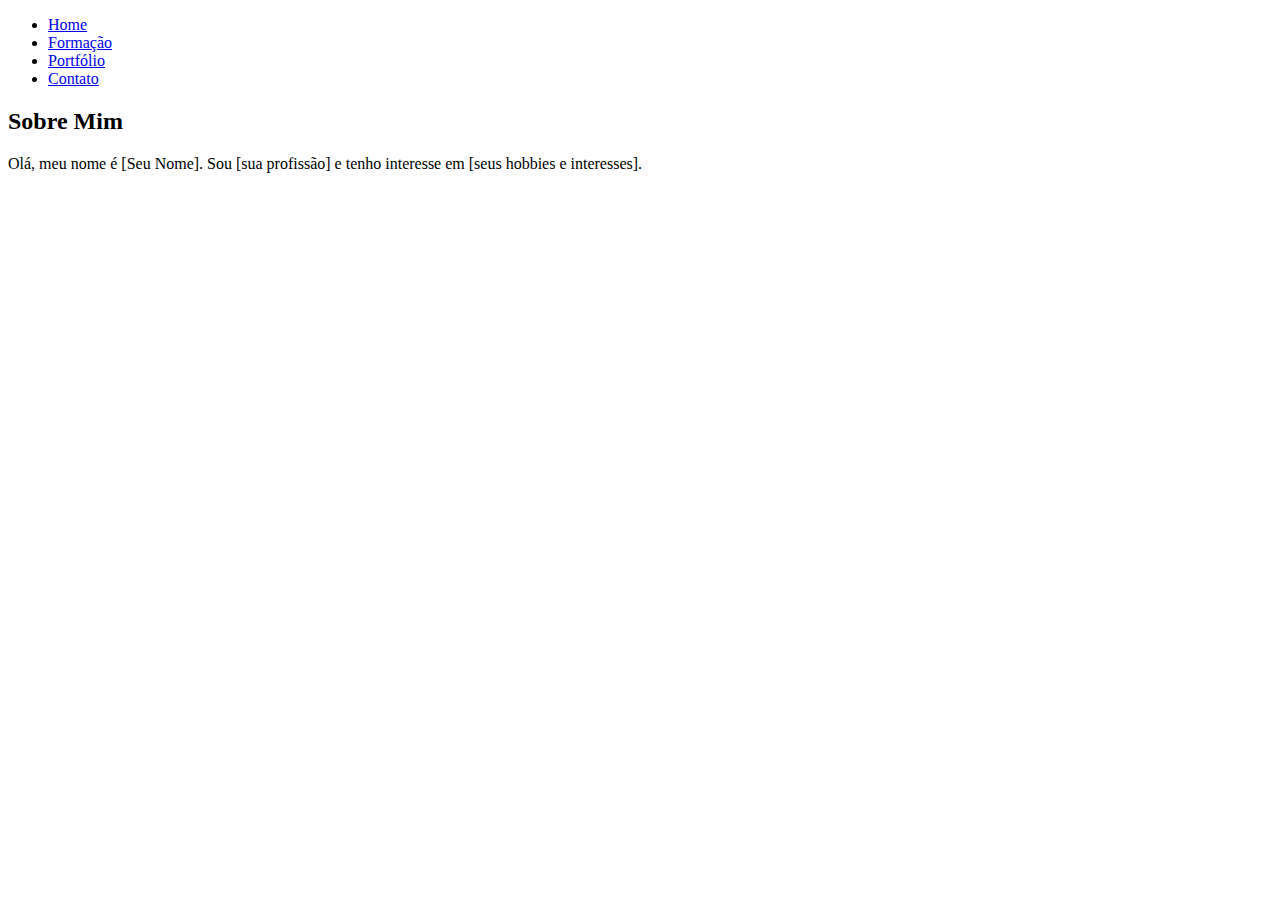
==== sobre.html @ ec0eee85 "Create sobre.html" ====
<!DOCTYPE html>
<html lang="pt-BR">
<head>
    <meta charset="UTF-8">
    <meta name="viewport" content="width=device-width, initial-scale=1.0">
    <title>Sobre Mim</title>
    <link rel="stylesheet" href="style.css">
</head>
<body>
    <header>
        <nav>
            <ul>
                <li><a href="index.html">Home</a></li>
                <li><a href="formacao.html">Formação</a></li>
                <li><a href="portfolio.html">Portfólio</a></li>
                <li><a href="contato.html">Contato</a></li>
            </ul>
        </nav>
    </header>
    <main>
        <section>
            <h2>Sobre Mim</h2>
            <p>Olá, meu nome é [Seu Nome]. Sou [sua profissão] e tenho interesse em [seus hobbies e interesses].</p>
        </section>
    </main>
</body>
</html>
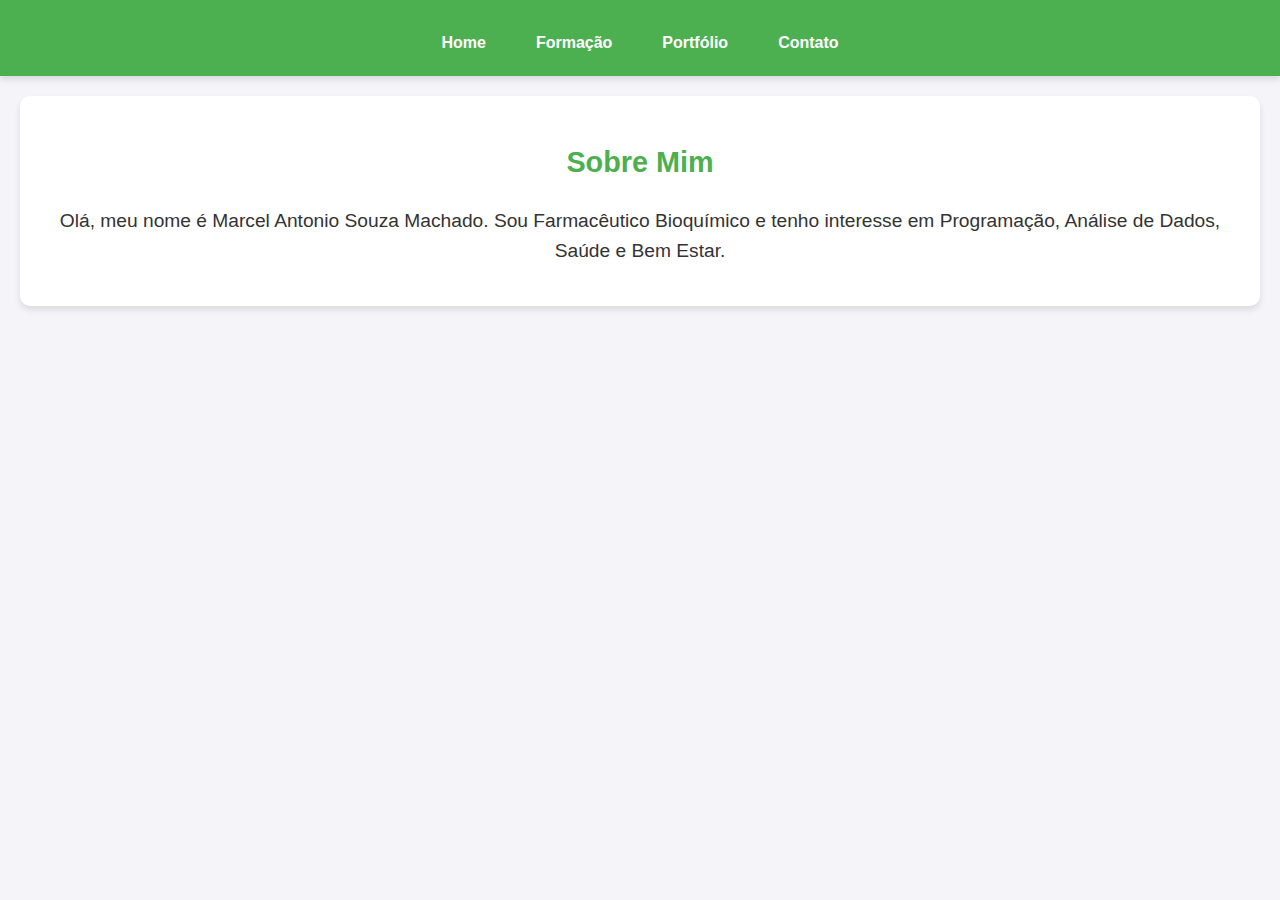
==== commit 9352e162: "Add files via upload" ====
--- a/sobre.html
+++ b/sobre.html
@@ -1,27 +1,27 @@
-<!DOCTYPE html>
-<html lang="pt-BR">
-<head>
-    <meta charset="UTF-8">
-    <meta name="viewport" content="width=device-width, initial-scale=1.0">
-    <title>Sobre Mim</title>
-    <link rel="stylesheet" href="style.css">
-</head>
-<body>
-    <header>
-        <nav>
-            <ul>
-                <li><a href="index.html">Home</a></li>
-                <li><a href="formacao.html">Formação</a></li>
-                <li><a href="portfolio.html">Portfólio</a></li>
-                <li><a href="contato.html">Contato</a></li>
-            </ul>
-        </nav>
-    </header>
-    <main>
-        <section>
-            <h2>Sobre Mim</h2>
-            <p>Olá, meu nome é [Seu Nome]. Sou [sua profissão] e tenho interesse em [seus hobbies e interesses].</p>
-        </section>
-    </main>
-</body>
-</html>
+<!DOCTYPE html>
+<html lang="pt-BR">
+<head>
+    <meta charset="UTF-8">
+    <meta name="viewport" content="width=device-width, initial-scale=1.0">
+    <title>Sobre Mim</title>
+    <link rel="stylesheet" href="style.css">
+</head>
+<body>
+    <header>
+        <nav>
+            <ul>
+                <li><a href="index.html">Home</a></li>
+                <li><a href="formacao.html">Formação</a></li>
+                <li><a href="portfolio.html">Portfólio</a></li>
+                <li><a href="contato.html">Contato</a></li>
+            </ul>
+        </nav>
+    </header>
+    <main>
+        <section>
+            <h2>Sobre Mim</h2>
+            <p>Olá, meu nome é Marcel Antonio Souza Machado. Sou Farmacêutico Bioquímico e tenho interesse em Programação, Análise de Dados, Saúde e Bem Estar.</p>
+        </section>
+    </main>
+</body>
+</html>
--- a/style.css
+++ b/style.css
@@ -0,0 +1,131 @@
+/* Estilo geral */
+body {
+    font-family: Arial, sans-serif;
+    line-height: 1.6;
+    margin: 0;
+    padding: 0;
+    background-color: #f4f4f9;
+    color: #333;
+}
+
+/* Cabeçalho */
+header {
+    background-color: #4CAF50;
+    color: white;
+    padding: 20px;
+    text-align: center;
+    box-shadow: 0px 4px 6px rgba(0, 0, 0, 0.1);
+}
+
+header h1 {
+    margin: 0;
+    font-size: 2.5em;
+}
+
+nav ul {
+    list-style: none;
+    padding: 0;
+    margin: 10px 0 0;
+    display: flex;
+    justify-content: center;
+    gap: 20px;
+}
+
+nav ul li {
+    display: inline;
+}
+
+nav ul li a {
+    color: white;
+    text-decoration: none;
+    font-weight: bold;
+    padding: 8px 15px;
+    transition: background-color 0.3s ease;
+}
+
+nav ul li a:hover {
+    background-color: #45a049;
+    border-radius: 5px;
+}
+
+/* Conteúdo principal */
+main {
+    margin: 20px;
+    padding: 20px;
+    background-color: white;
+    border-radius: 10px;
+    box-shadow: 0px 4px 6px rgba(0, 0, 0, 0.1);
+}
+
+/* Sessão */
+section p {
+    font-size: 1.2em;
+    text-align: center;
+}
+
+/* Links */
+a {
+    color: #4CAF50;
+    text-decoration: none;
+}
+
+a:hover {
+    text-decoration: underline;
+}
+
+/* Estilo para o formulário de contato */
+form {
+    max-width: 600px;
+    margin: 20px auto;
+    padding: 20px;
+    background-color: #fff;
+    border-radius: 10px;
+    box-shadow: 0px 4px 6px rgba(0, 0, 0, 0.1);
+}
+
+form label {
+    display: block;
+    font-weight: bold;
+    margin-bottom: 5px;
+}
+
+form input, form textarea {
+    width: 100%;
+    padding: 10px;
+    margin-bottom: 15px;
+    border: 1px solid #ccc;
+    border-radius: 5px;
+    font-size: 16px;
+}
+
+form input:focus, form textarea:focus {
+    border-color: #4CAF50;
+    outline: none;
+    box-shadow: 0 0 5px rgba(76, 175, 80, 0.5);
+}
+
+form button {
+    display: block;
+    width: 100%;
+    padding: 10px;
+    background-color: #4CAF50;
+    color: white;
+    border: none;
+    border-radius: 5px;
+    font-size: 16px;
+    font-weight: bold;
+    cursor: pointer;
+    transition: background-color 0.3s ease;
+}
+
+form button:hover {
+    background-color: #45a049;
+}
+
+/* Título do formulário */
+section h2 {
+    text-align: center;
+    color: #4CAF50;
+    margin-bottom: 20px;
+    font-size: 1.8em;
+}
